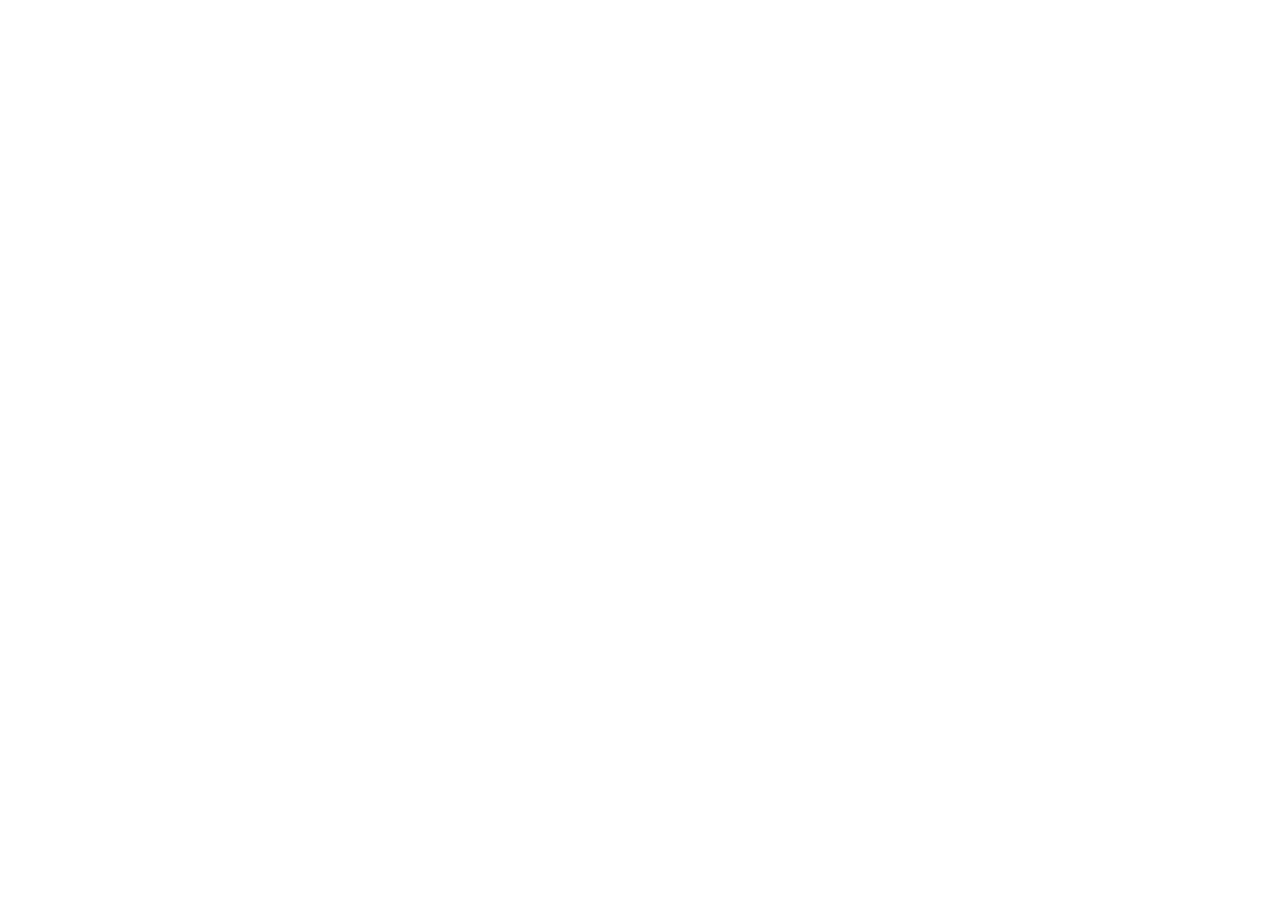
==== src/index.html @ 8d808851 "init" ====
<!DOCTYPE html>
<html lang="en">

    <head>

        <title>Virtual Card</title>

        <meta name="description"
            content="A website you can use to create a virtual card for something to email them a personalized link.">
        <meta name="keywords" content="Virtual Card, Card, HoleInOneStudios, HoleInOneGolfer">
        <meta charset="UTF-8">
        <meta name="viewport" content="width=device-width, initial-scale=1.0">

        <link rel="stylesheet" href="style.css">
    </head>

    <body>

    </body>

</html>
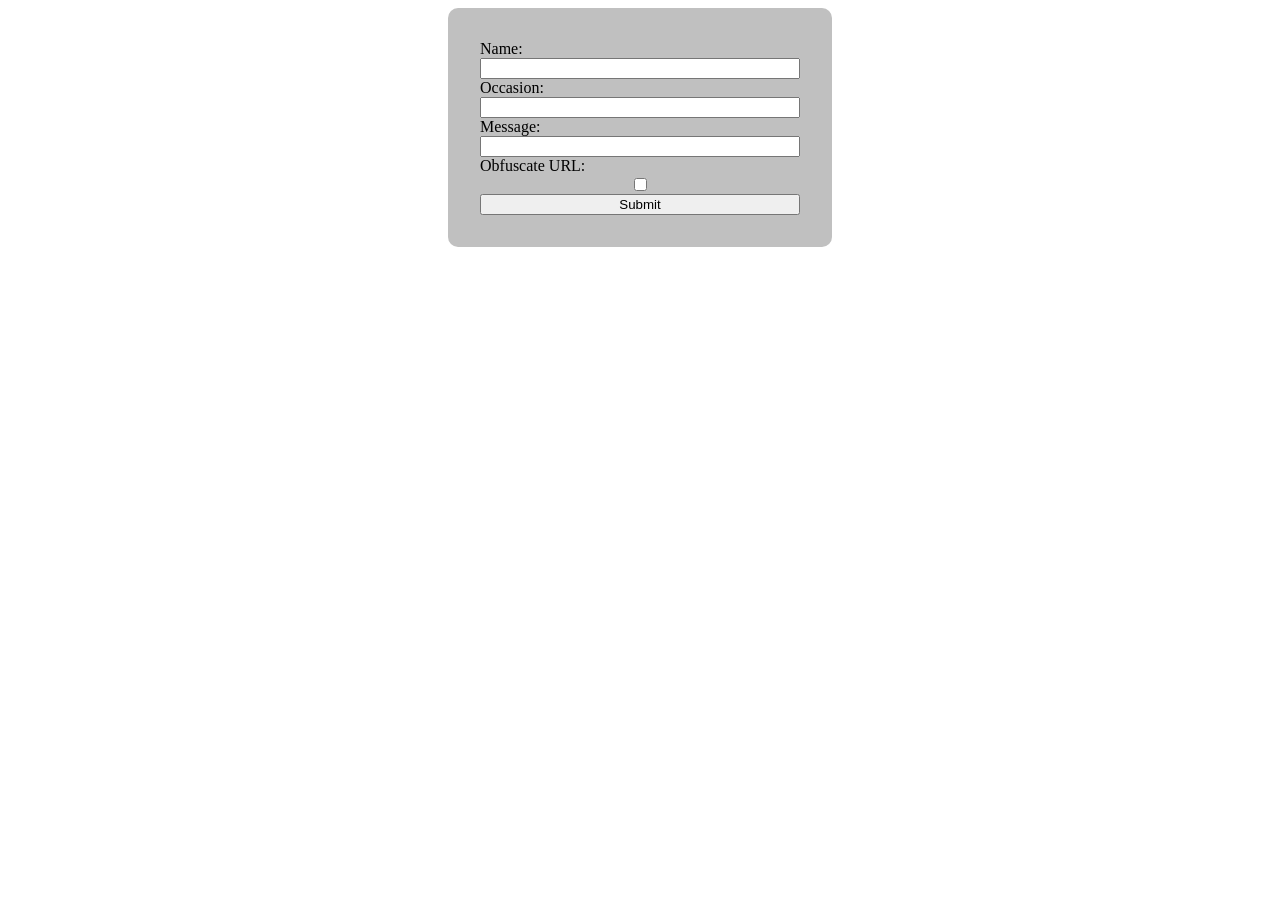
==== commit dd5165f4: "vcard" ====
--- a/src/index.html
+++ b/src/index.html
@@ -12,10 +12,23 @@
         <meta name="viewport" content="width=device-width, initial-scale=1.0">
 
         <link rel="stylesheet" href="style.css">
+        <script src="script.js"></script>
     </head>
 
     <body>
 
+        <form action="/" method="post" onsubmit="submit(event);">
+            <label for="name">Name:</label>
+            <input id="name" type="text">
+            <label for="occasion">Occasion:</label>
+            <input id="occasion" type="text">
+            <label for="message">Message:</label>
+            <input id="message" type="text">
+            <label for="obfuscate">Obfuscate URL:</label>
+            <input id="obfuscate" type="checkbox">
+            <input type="submit" type="Submit">
+        </form>
+
     </body>
 
 </html>
--- a/src/style.css
+++ b/src/style.css
@@ -0,0 +1,17 @@
+form {
+    display: flex;
+    flex-direction: column;
+
+    background: silver;
+    color: black;
+
+    /**
+    Center and align the form on the page
+    */
+    margin: 0 auto;
+    max-width: 320px;
+    padding: 32px;
+    width: 100%;
+    border-radius: 10px;
+    
+}
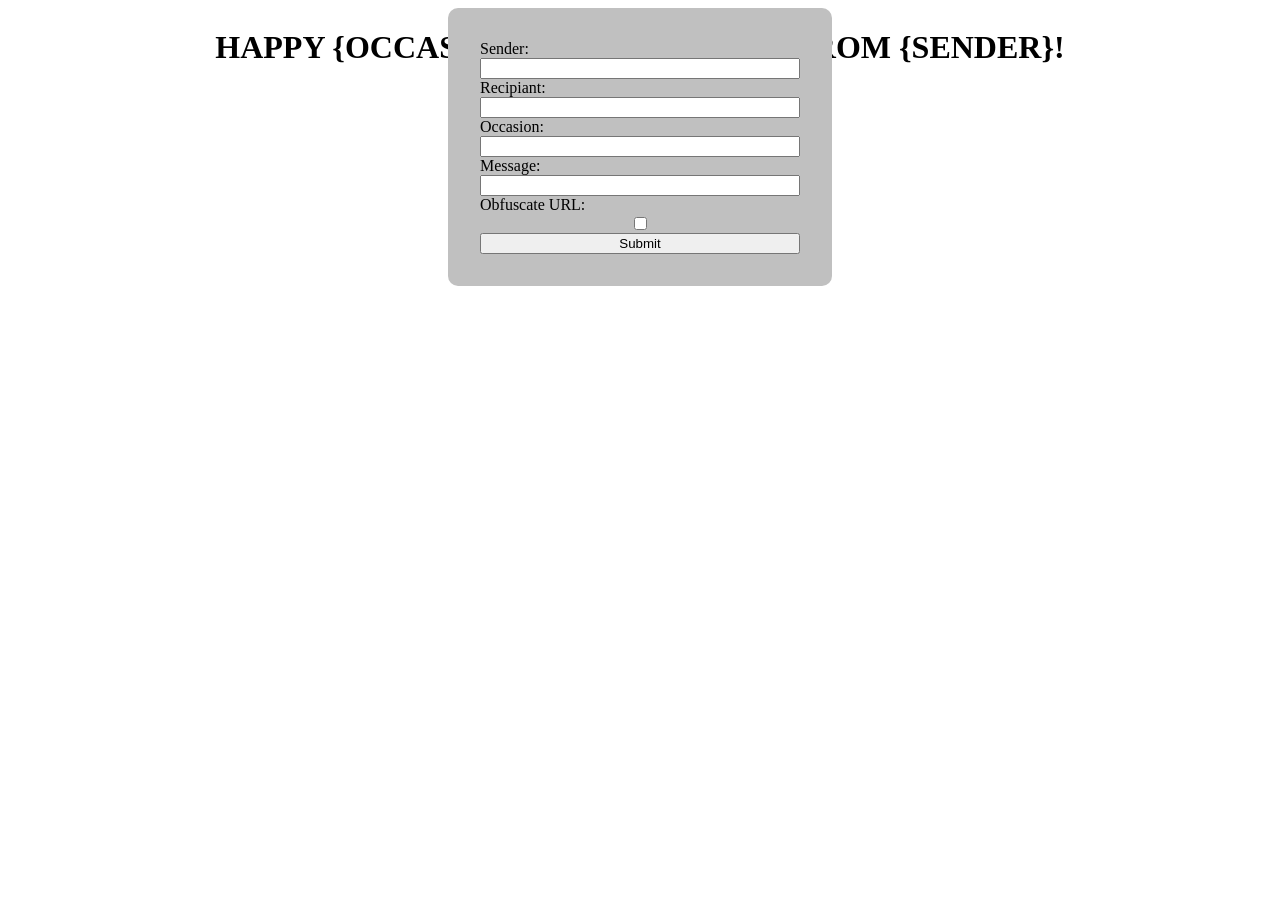
==== commit 2d7755c9: "form is now working with the URL" ====
--- a/src/index.html
+++ b/src/index.html
@@ -12,22 +12,34 @@
         <meta name="viewport" content="width=device-width, initial-scale=1.0">
 
         <link rel="stylesheet" href="style.css">
-        <script src="script.js"></script>
+        <script src="script.js" defer></script>
     </head>
 
-    <body>
+    <body onload="load()">
 
-        <form action="/" method="post" onsubmit="submit(event);">
-            <label for="name">Name:</label>
-            <input id="name" type="text">
-            <label for="occasion">Occasion:</label>
-            <input id="occasion" type="text">
-            <label for="message">Message:</label>
-            <input id="message" type="text">
-            <label for="obfuscate">Obfuscate URL:</label>
-            <input id="obfuscate" type="checkbox">
+        <form onsubmit="submitForm(event)" method="post">
+            <label for ="form_sender">Sender:</label>
+            <input id="form_sender" name="sender" type="text">
+
+            <label for="form_reciever">Recipiant:</label>
+            <input id="form_reciever" name="reciever" type="text">
+
+            <label for="form_occasion">Occasion:</label>
+            <input id="form_occasion" name="occasion" type="text">
+
+            <label for="form_message">Message:</label>
+            <input id="form_message" name="message" type="text">
+
+            <label for="form_obfuscate">Obfuscate URL:</label>
+            <input id="form_obfuscate" name="obfuscate" type="checkbox">
+
             <input type="submit" type="Submit">
         </form>
+
+        <div>
+            <h1>Happy <span id="occasion">{occasion}</span> to <span id="reciever">{reciever}</span> from <span id="sender">{sender}</span>!</h1>
+            <h2><span id="message">{message}</span></h2>
+        </div>
 
     </body>
 
--- a/src/style.css
+++ b/src/style.css
@@ -13,5 +13,25 @@
     padding: 32px;
     width: 100%;
     border-radius: 10px;
+
+    position: fixed;
+    left: 25%;
+    right: 25%;
     
+}
+
+div {
+    display: flex;
+    flex-direction: column;
+    justify-content: center;
+
+    text-align: center;
+}
+
+h1 {
+    text-transform: uppercase;
+}
+
+h2 {
+    text-transform: uppercase;
 }
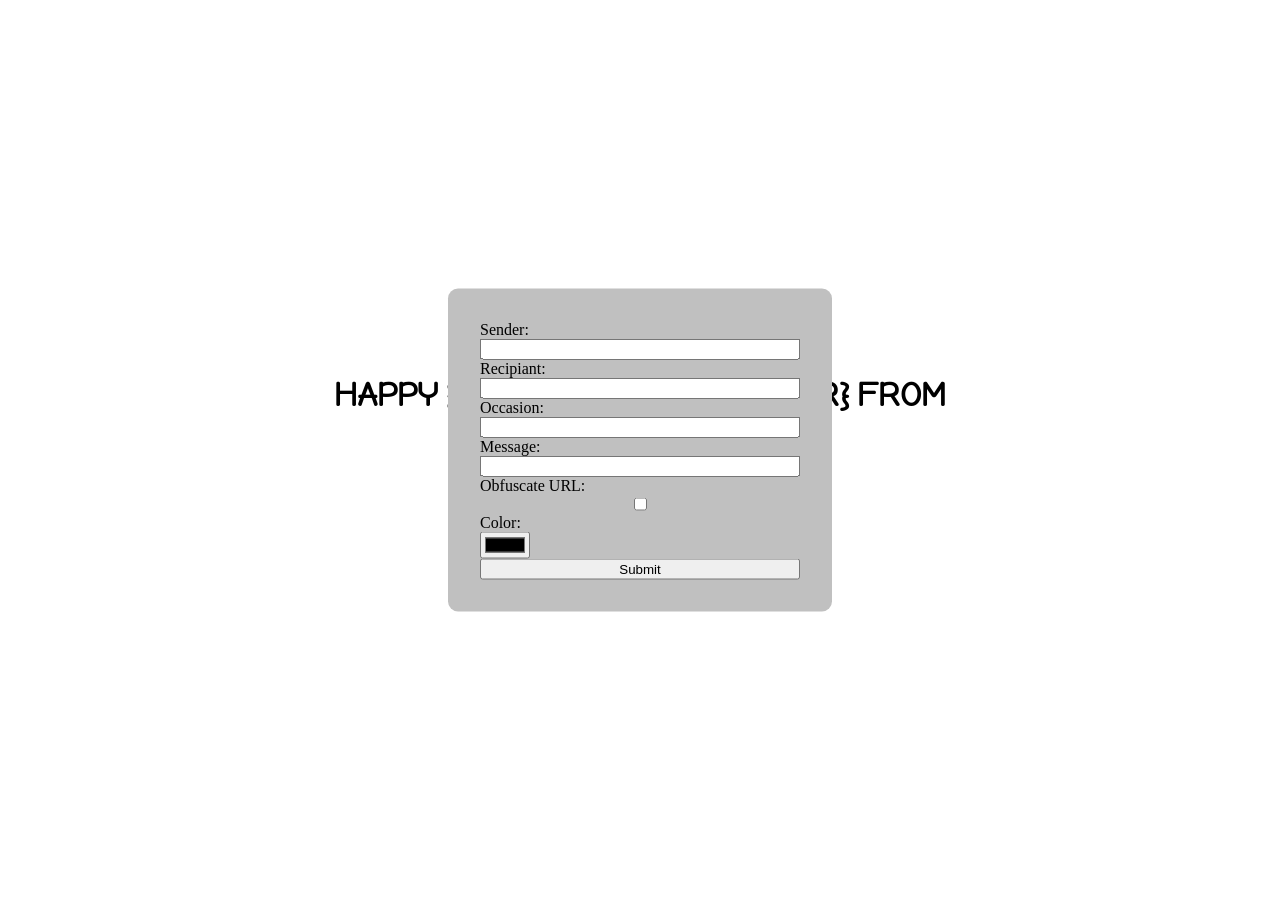
==== commit 86a57a00: "colors" ====
--- a/src/index.html
+++ b/src/index.html
@@ -33,6 +33,9 @@
             <label for="form_obfuscate">Obfuscate URL:</label>
             <input id="form_obfuscate" name="obfuscate" type="checkbox">
 
+            <label for="form_color">Color:</label>
+            <input id="form_color" name="color" type="color">
+
             <input type="submit" type="Submit">
         </form>
 
--- a/src/style.css
+++ b/src/style.css
@@ -1,3 +1,8 @@
+@font-face {
+    font-family: 'Happy Monkey';
+    src: url('./HappyMonkey-Regular.ttf');
+}
+
 form {
     display: flex;
     flex-direction: column;
@@ -14,9 +19,13 @@
     width: 100%;
     border-radius: 10px;
 
-    position: fixed;
-    left: 25%;
-    right: 25%;
+    z-index: 10;
+
+    position: absolute;
+        left: 50%;
+        top: 50%;
+        -webkit-transform: translate(-50%, -50%);
+        transform: translate(-50%, -50%);
     
 }
 
@@ -26,6 +35,14 @@
     justify-content: center;
 
     text-align: center;
+
+    font-family: 'Happy Monkey', cursive;
+
+    position: absolute;
+    left: 50%;
+    top: 50%;
+    -webkit-transform: translate(-50%, -50%);
+    transform: translate(-50%, -50%);
 }
 
 h1 {
